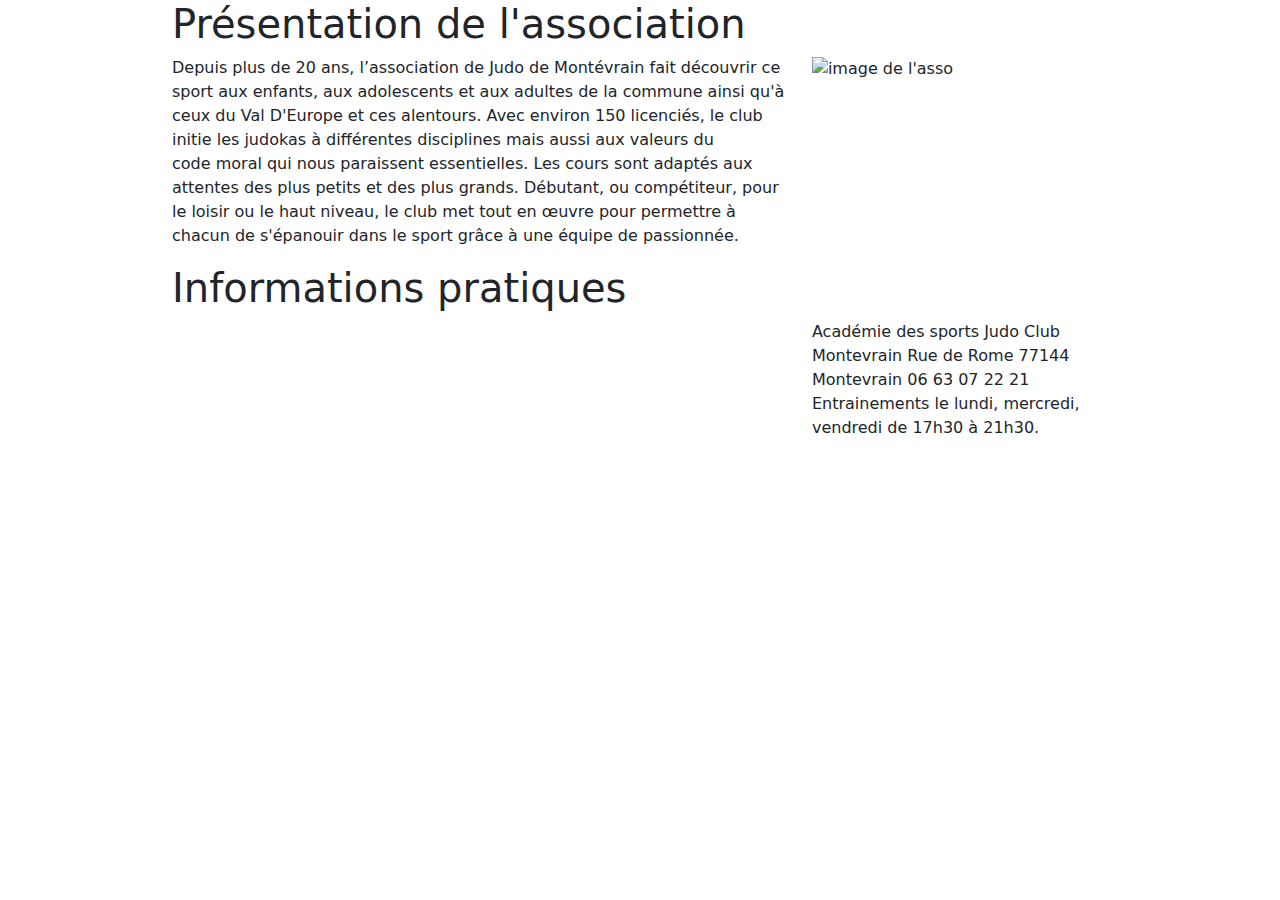
==== src/asso.html @ 989186f9 "Integrate fluid version" ====
<!doctype html>
<html lang="en">
<head> 
    <link href="../libraries/bootstrap-5.2.1-dist/css/bootstrap.min.css" rel="stylesheet">

    
    <!-- Custom styles for this template -->
    <link href="product.css" rel="stylesheet">

    <style>
/* For mobile phones: */
[class*="col-"] {
  width: 100%;
}
@media only screen and (min-width: 768px) {
  /* For desktop: */
  .col-1 {width: 8.33%;}
  .col-2 {width: 16.66%;}
  .col-3 {width: 25%;}
  .col-4 {width: 33.33%;}
  .col-5 {width: 41.66%;}
  .col-6 {width: 50%;}
  .col-7 {width: 58.33%;}
  .col-8 {width: 66.66%;}
  .col-9 {width: 75%;}
  .col-10 {width: 83.33%;}
  .col-11 {width: 91.66%;}
  .col-12 {width: 100%;}
}

    </style>
  </head>


  <body>
    <main>
      <div class="container">

      <!-- Association presentation -->
        <div class="row content-text1">
            <h2 class="display-6">Présentation de l'association</h2>
            <div class="col-8">
            <p>Depuis plus de 20 ans, l’association de Judo de Montévrain fait découvrir ce sport aux enfants, aux adolescents et aux adultes de la commune ainsi qu'à ceux du Val D'Europe et ces alentours. Avec environ 150 licenciés, le club initie les judokas à différentes disciplines mais aussi aux valeurs du code moral qui nous paraissent essentielles. Les cours sont adaptés aux attentes des plus petits et des plus grands. Débutant, ou compétiteur, pour le loisir ou le haut niveau, le club met tout en œuvre pour permettre à chacun de s'épanouir dans le sport grâce à une équipe de passionnée.
            </p>
          </div>
          <div class="article_asso col-4 content-image1">
            <img src="../assets/image_asso1.jpeg" alt="image de l'asso" class="article img-fluid">
          </div>
        </div>

        <!-- Useful information -->
        <div class="row content-text2">
          <h2 class="display-6">Informations pratiques</h2>
          <div class="col-8">
            <iframe src="https://www.google.com/maps/embed?pb=!1m18!1m12!1m3!1d21000.228463100742!2d2.743820893469791!3d48.85766581992218!2m3!1f0!2f0!3f0!3m2!1i1024!2i768!4f13.1!3m3!1m2!1s0x47e61cc5b04d2fef%3A0xdb7476c4173535a!2sMont%C3%A9vrain%20Sport%20Acad%C3%A9mie%20-%20complexe%20sportif!5e0!3m2!1sfr!2sfr!4v1664747608071!5m2!1sfr!2sfr" width="600" height="350" style="border:0;" allowfullscreen="" loading="lazy" referrerpolicy="no-referrer-when-downgrade"></iframe>          </div>
          <div class="col-4 content-text2" >
            <p> Académie des sports 
              Judo Club Montevrain
              Rue de Rome
              77144 Montevrain
              06 63 07 22 21
              Entrainements le lundi, mercredi, vendredi de 17h30 à 21h30.</p>
        </div>
      </div>
    </main>

    <script src="../libraries/bootstrap-5.2.1-dist/js/bootstrap.bundle.js"></script>
  </body>
</html>
---- src/product.css ----
.container {
  max-width: 960px;
}

/*
 * Custom translucent site header
 */

.site-header {
  background-color: rgba(0, 0, 0, .85);
  -webkit-backdrop-filter: saturate(180%) blur(20px);
  backdrop-filter: saturate(180%) blur(20px);
}
.site-header a {
  color: #8e8e8e;
  transition: color .15s ease-in-out;
}
.site-header a:hover {
  color: #fff;
  text-decoration: none;
}

/*
 * Dummy devices (replace them with your own or something else entirely!)
 */

.product-device {
  position: absolute;
  right: 10%;
  bottom: -30%;
  width: 300px;
  height: 540px;
  background-color: #333;
  border-radius: 21px;
  transform: rotate(30deg);
}

.product-device::before {
  position: absolute;
  top: 10%;
  right: 10px;
  bottom: 10%;
  left: 10px;
  content: "";
  background-color: rgba(255, 255, 255, .1);
  border-radius: 5px;
}

.product-device-2 {
  top: -25%;
  right: auto;
  bottom: 0;
  left: 5%;
  background-color: #e5e5e5;
}


/*
 * Extra utilities
 */

.flex-equal > * {
  flex: 1;
}
@media (min-width: 768px) {
  .flex-md-equal > * {
    flex: 1;
  }
}
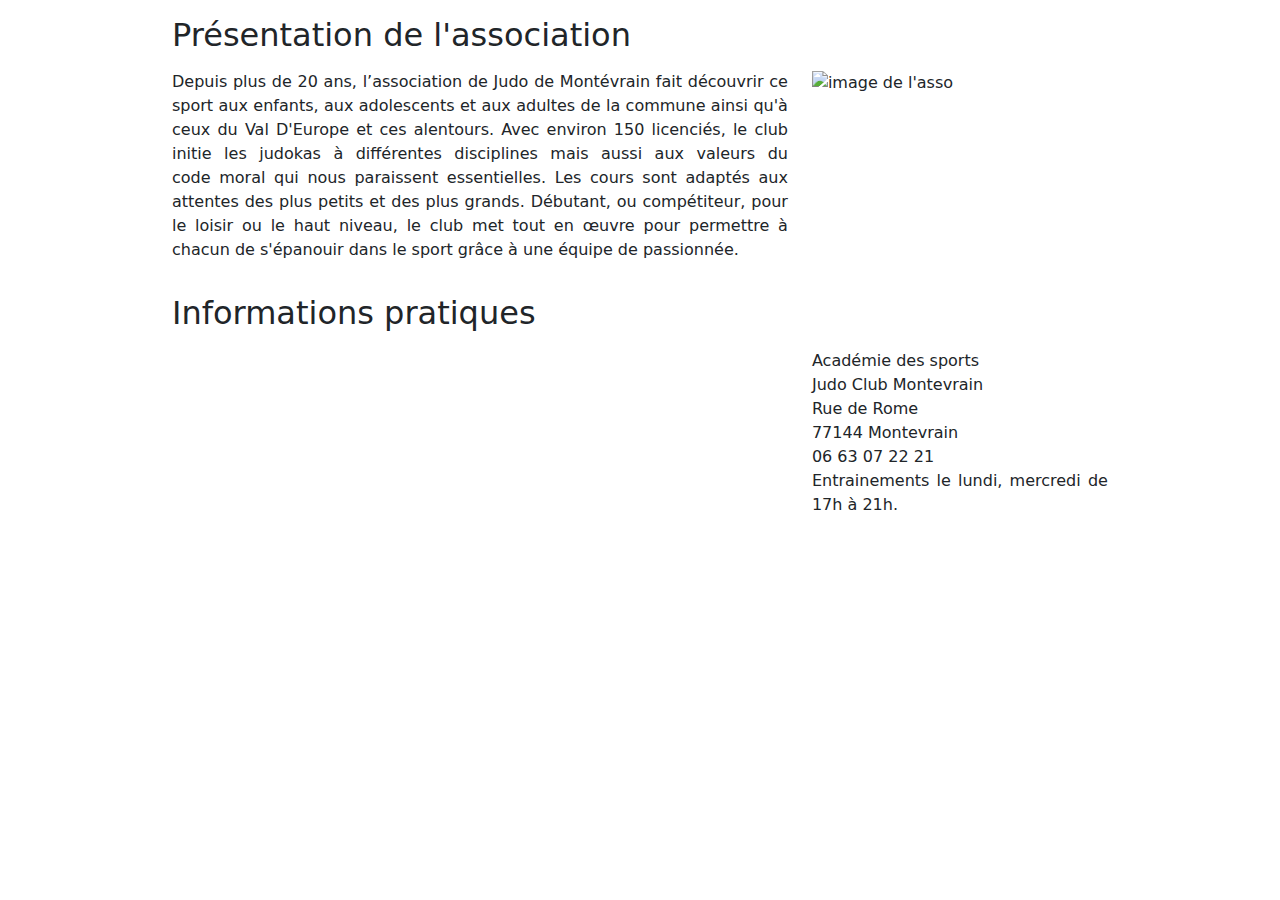
==== commit e360ab17: "Delete useless elements" ====
--- a/src/asso.html
+++ b/src/asso.html
@@ -8,25 +8,31 @@
     <link href="product.css" rel="stylesheet">
 
     <style>
-/* For mobile phones: */
-[class*="col-"] {
-  width: 100%;
-}
-@media only screen and (min-width: 768px) {
-  /* For desktop: */
-  .col-1 {width: 8.33%;}
-  .col-2 {width: 16.66%;}
-  .col-3 {width: 25%;}
-  .col-4 {width: 33.33%;}
-  .col-5 {width: 41.66%;}
-  .col-6 {width: 50%;}
-  .col-7 {width: 58.33%;}
-  .col-8 {width: 66.66%;}
-  .col-9 {width: 75%;}
-  .col-10 {width: 83.33%;}
-  .col-11 {width: 91.66%;}
-  .col-12 {width: 100%;}
-}
+
+      .container {
+        text-align: justify;
+
+      }
+      /* For mobile phones: */
+      [class*="col-"] {
+        width: 100%;
+      }
+
+      @media only screen and (min-width: 768px) {
+        /* For desktop: */
+        .col-1 {width: 8.33%;}
+        .col-2 {width: 16.66%;}
+        .col-3 {width: 25%;}
+        .col-4 {width: 33.33%;}
+        .col-5 {width: 41.66%;}
+        .col-6 {width: 50%;}
+        .col-7 {width: 58.33%;}
+        .col-8 {width: 66.66%;}
+        .col-9 {width: 75%;}
+        .col-10 {width: 83.33%;}
+        .col-11 {width: 91.66%;}
+        .col-12 {width: 100%;}
+      }
 
     </style>
   </head>
@@ -38,7 +44,7 @@
 
       <!-- Association presentation -->
         <div class="row content-text1">
-            <h2 class="display-6">Présentation de l'association</h2>
+            <h2 class="display-8 mt-3 mb-3">Présentation de l'association</h2>
             <div class="col-8">
             <p>Depuis plus de 20 ans, l’association de Judo de Montévrain fait découvrir ce sport aux enfants, aux adolescents et aux adultes de la commune ainsi qu'à ceux du Val D'Europe et ces alentours. Avec environ 150 licenciés, le club initie les judokas à différentes disciplines mais aussi aux valeurs du code moral qui nous paraissent essentielles. Les cours sont adaptés aux attentes des plus petits et des plus grands. Débutant, ou compétiteur, pour le loisir ou le haut niveau, le club met tout en œuvre pour permettre à chacun de s'épanouir dans le sport grâce à une équipe de passionnée.
             </p>
@@ -50,16 +56,16 @@
 
         <!-- Useful information -->
         <div class="row content-text2">
-          <h2 class="display-6">Informations pratiques</h2>
+          <h2 class="display-8 mt-3 mb-3">Informations pratiques</h2>
           <div class="col-8">
             <iframe src="https://www.google.com/maps/embed?pb=!1m18!1m12!1m3!1d21000.228463100742!2d2.743820893469791!3d48.85766581992218!2m3!1f0!2f0!3f0!3m2!1i1024!2i768!4f13.1!3m3!1m2!1s0x47e61cc5b04d2fef%3A0xdb7476c4173535a!2sMont%C3%A9vrain%20Sport%20Acad%C3%A9mie%20-%20complexe%20sportif!5e0!3m2!1sfr!2sfr!4v1664747608071!5m2!1sfr!2sfr" width="600" height="350" style="border:0;" allowfullscreen="" loading="lazy" referrerpolicy="no-referrer-when-downgrade"></iframe>          </div>
           <div class="col-4 content-text2" >
-            <p> Académie des sports 
-              Judo Club Montevrain
-              Rue de Rome
-              77144 Montevrain
-              06 63 07 22 21
-              Entrainements le lundi, mercredi, vendredi de 17h30 à 21h30.</p>
+            <p> Académie des sports <br>
+              Judo Club Montevrain <br>
+              Rue de Rome <br>
+              77144 Montevrain <br>
+              06 63 07 22 21 <br>
+              Entrainements le lundi, mercredi de 17h à 21h.</p>
         </div>
       </div>
     </main>
